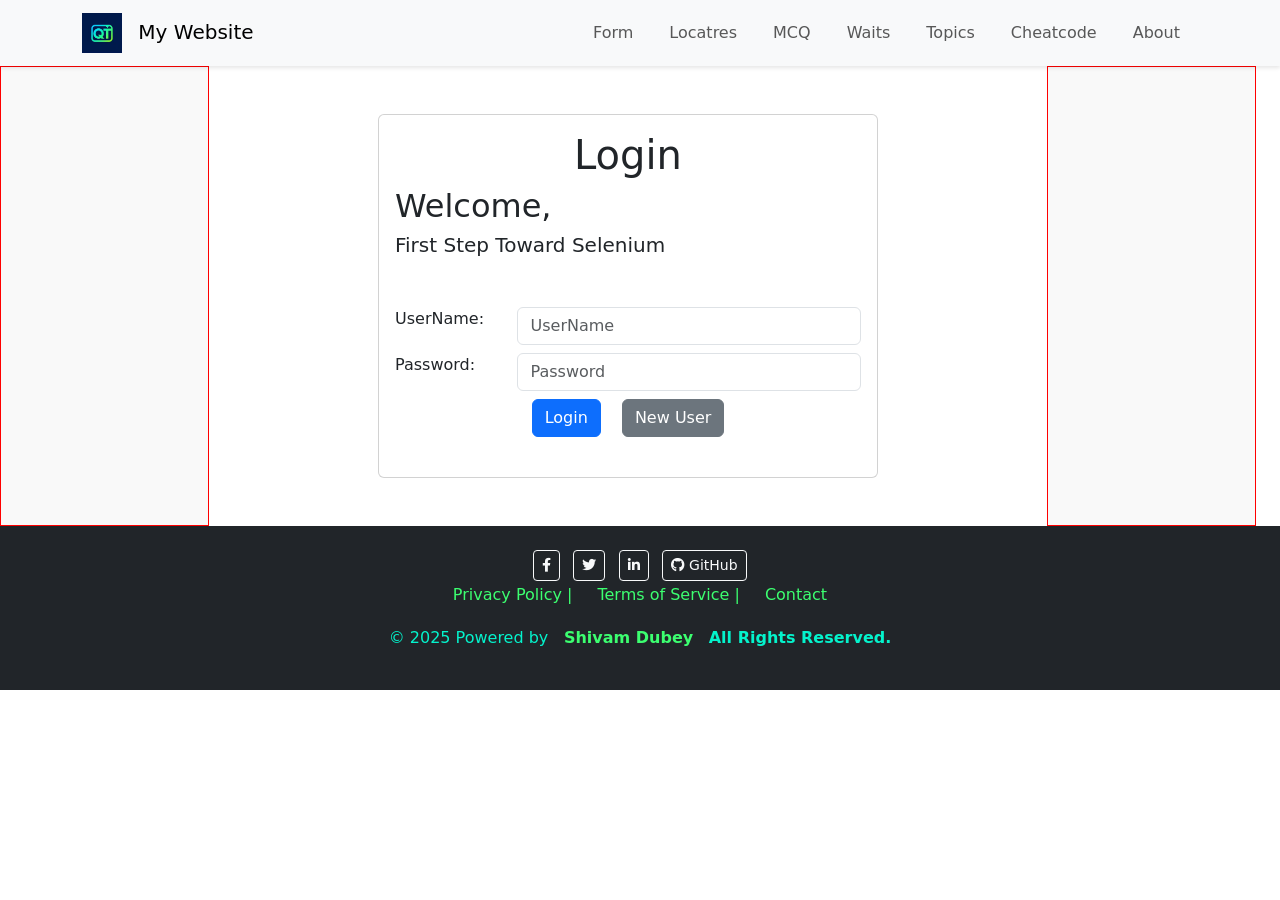
==== index.html @ 4e1c3771 "final ad-bar" ====
<!DOCTYPE html>
<html lang="en">
<head>
    <meta charset="UTF-8">
    <meta name="viewport" content="width=device-width, initial-scale=1.0">
    <title>Selenium Study Topics</title>
        <!-- Corrected CSS path -->
        <link rel="stylesheet" href="Assets/style.css">
        <link href="https://cdn.jsdelivr.net/npm/bootstrap@5.3.0/dist/css/bootstrap.min.css" rel="stylesheet">
        <link rel="stylesheet" href="https://cdnjs.cloudflare.com/ajax/libs/font-awesome/6.4.0/css/all.min.css">
        <script src="https://cdn.jsdelivr.net/npm/bootstrap@5.3.0/dist/js/bootstrap.bundle.min.js"></script>
        <script defer src="Assets\script.js"></script>
    </head>
<body>
    <div id="header"></div>
    <div class="container-fluid row">
      
        <div id="ad-bar" class="ad-bar-left col-md-2"></div>
                 
       		 <div class="main-content col-md-8">

                <div class="card mx-auto my-5" style="max-width: 500px;">
                    <div class="card-body">
                        <h1 class="text-center">Login</h1>
                        <form id="userForm">
                            <div style="margin-bottom: 50px;">
                                <h2>Welcome,</h2>
                                <h5>First Step Toward Selenium</h5>
                            </div>
                
                            <div id="userName-wrapper" class="mt-2 row">
                                <div class="col-md-3 col-sm-12">
                                    <label class="form-label" id="userName-label" for="userName">UserName:</label>
                                </div>
                                <div class="col-md-9 col-sm-12">
                                    <input required autocomplete="off" placeholder="UserName" type="text" id="userName" class="form-control">
                                </div>
                            </div>
                
                            <div id="password-wrapper" class="mt-2 row">
                                <div class="col-md-3 col-sm-12">
                                    <label class="form-label" id="password-label" for="password">Password:</label>
                                </div>
                                <div class="col-md-9 col-sm-12">
                                    <input required autocomplete="off" placeholder="Password" type="password" id="password" class="form-control">
                                </div>
                            </div>
                
                            <div class="mt-2 buttonWrap text-center">
                                <button id="login" type="button" class="btn btn-primary mx-2" onclick="validateForm()">Login</button>
                                <button id="newUser" type="button" class="btn btn-secondary mx-2">New User</button>
                            </div>
                
                            <div id="output" class="mt-4">
                                <div id="message" class="text-center"></div>
                            </div>
                
                            <div id="forgotPassword" style="display:none; color: red; cursor: pointer;" onclick="showPassword()">Forgot Password?</div>
                        </form>
                    </div>
                </div>

            </div>
          <div id="ad-bar" class="ad-bar-right col-md-2"></div>
    </div>
   
    <div id="footer"></div>
</body>

</html>
---- Assets/style.css ----
/* Root Variables: Define Color Palette */
:root {
    --color-primary: #00D6FD;
    --color-secondary: #001A4B;
    --color-accent: #3CFF70;
    --color-light: #04F3CC;
    --color-warning: #8BF934;
    --color-white: #FFFFFF;
    --color-black: #000000;

    /* Text colors */
    --text-dark: #333;
    --text-light: #f4f4f9;

    /* Backgrounds */
    --background-light: #f4f4f9;
    --background-dark: #001A4B;
}

/* General Styles */
html {
    scroll-behavior: smooth;
}

body {
    font-family: Arial, sans-serif;
    margin: 0;
    padding: 0;
    line-height: 1.6;
    background-color: var(--background-light);
    color: var(--text-dark);
}

p {
    margin: 0 0 1rem;
    line-height: 1.8;
    color: var(--text-dark);
}

/* Header and Navigation */
header {
    position: sticky;
    top: 0;
    z-index: 1000;
    background-color: var(--color-white);
    box-shadow: 0 2px 4px rgba(0, 0, 0, 0.1);
    transition: background-color 0.3s ease, box-shadow 0.3s ease;
}

header.scrolled {
    background-color: rgba(255, 255, 255, 0.95);
    box-shadow: 0 4px 6px rgba(0, 0, 0, 0.1);
}


.ad-bar-left {
    height: auto;
    background-color: #f9f9f9; /* Light background to distinguish ads */
    border: 1px solid red;
    padding: 10px;
    text-align: center;
    overflow: hidden;
}

.ad-bar-right{
   
    height: auto;
    background-color: #f9f9f9; /* Light background to distinguish ads */
    border: 1px solid red;
    padding: 10px;
    text-align: center;
    overflow: hidden;
}

#submit{
    margin:5rem;
}
.navbar {
    display: flex;
    justify-content: flex-end;
    align-items: center;
    list-style: none;
    margin: 0;
    padding: 10px;
}

.nav-link {
    color: var(--color-secondary);
    text-decoration: none;
    margin: 0 10px;
    padding: 8px 15px;
    border-radius: 4px;
    transition: background-color 0.3s ease, color 0.3s ease;
}

.nav-link.active {
    font-weight: bold;
    text-decoration: underline;
    pointer-events: none;
    color: var(--color-black);
    background-color: var(--color-light);
}

.nav-link:hover {
    background-color: var(--color-primary);
    color: var(--color-white);
}

/* Footer */
footer {
    background-color: var(--background-dark);
    color: var(--color-light);
    text-align: center;
    padding: 20px 0;
}

footer a {
    color: var(--color-accent);
    text-decoration: none;
    margin: 0 10px;
    transition: color 0.3s ease;
}

footer a:hover {
    color: var(--color-warning);
}

/* Buttons */
button {
    background-color: var(--color-primary);
    color: var(--color-white);
    border: none;
    padding: 10px 15px;
    border-radius: 4px;
    cursor: pointer;
    transition: background-color 0.3s ease;
}

button:hover {
    background-color: var(--color-secondary);
}

/* Scroll-to-Top Button */
#scrollToTopBtn {
    position: fixed;
    bottom: 20px;
    right: 20px;
    background-color: var(--color-primary);
    color: var(--color-white);
    border: none;
    width: 40px;
    height: 40px;
    border-radius: 50%;
    text-align: center;
    line-height: 40px;
    box-shadow: 0 4px 6px rgba(0, 0, 0, 0.2);
    display: none;
    transition: background-color 0.3s ease;
}

#scrollToTopBtn:hover {
    background-color: var(--color-secondary);
}


/* General Styles */
body {
    font-family: Arial, sans-serif;
    line-height: 1.6;
    margin: 0;
    padding: 0;
    background-color: #f4f4f9;
    color: #333;
}

fieldset {
    border: 2px solid #4CAF50;
    border-radius: 5px;
    padding: 15px;
    margin-bottom: 20px;
    background-color: #ffffff;
}

legend {
    font-size: 1.2em;
    font-weight: bold;
    color: #4CAF50;
}

.inputs {
    width: 100%;
    padding: 10px;
    margin-top: 5px;
    margin-bottom: 15px;
    border: 1px solid #ccc;
    border-radius: 4px;
    font-size: 14px;
}

.btn-style {
    background-color: #4CAF50;
    color: white;
    border: none;
    padding: 10px 20px;
    text-align: center;
    font-size: 14px;
    border-radius: 4px;
    cursor: pointer;
}

.btn-style:hover {
    background-color: #45a049;
}

.flex-container {
    display: flex;
    flex-direction: column;
    margin-bottom: 20px;
}

.full-width {
    width: 100%;
}

.table-display {
    width: 100%;
    border-collapse: collapse;
    margin-top: 10px;
    text-align: left;
}

.table-display th, .table-display td {
    border: 1px solid #ddd;
    padding: 8px;
}

.table-display th {
    background-color: #4CAF50;
    color: white;
}

.mouse-hover {
    position: relative;
    display: inline-block;
}

.mouse-hover-content {
    display: none;
    position: absolute;
    background-color: #f9f9f9;
    min-width: 120px;
    box-shadow: 0px 8px 16px rgba(0, 0, 0, 0.2);
    z-index: 1;
}

.mouse-hover-content a {
    color: black;
    padding: 8px 12px;
    text-decoration: none;
    display: block;
}

.mouse-hover-content a:hover {
    background-color: #ddd;
}

.mouse-hover:hover .mouse-hover-content {
    display: block;
}

.footer-container {
    background-color: #333;
    color: white;
    padding: 20px 0;
    text-align: center;
    margin-top: 30px;
}

.footer-table {
    width: 100%;
    margin: 0 auto;
}

.footer-item h3 {
    color: #4CAF50;
    margin: 5px 0;
}

.footer-item a {
    color: white;
    text-decoration: none;
}

.footer-item a:hover {
    text-decoration: underline;
}

.row1{
    
    display: flex;
    width: 100%;

}

.elment{
    width: auto;
    flex: 1;
}

.element1{
    display: flex;
    justify-content: center;
}

        /* The container <div> - needed to position the mouse-hover content */

.mouse-hover {
             position: relative;
            display: inline-block; 
     }

        /* mouse-hover Content (Hidden by Default) */

        .mouse-hover-content {
            display: none;
            position: absolute;
            background-color: #f9f9f9;
            min-width: 160px;
            box-shadow: 0px 8px 16px 0px rgba(0, 0, 0, 0.2);
        }

        /* Links inside the mouse-hover */

        .mouse-hover-content a {
            color: black;
            padding: 12px 16px;
            text-decoration: none;
            display: block;
        }

        /* Change color of mouse-hover links on hover */

        .mouse-hover-content a:hover {
            background-color: #f1f1f1
        }

        /* Show the mouse-hover menu on hover */

        .mouse-hover:hover .mouse-hover-content {
            display: block;
        }

        /* Change the background color of the mouse-hover button when the mouse-hover content is shown */

        .mouse-hover:hover .dropbtn {
            background-color: #3e8e41;
        }

         /* Container for the tree */
    .tree-container {
        background-color: #ffffff;
        padding: 20px;
        border-radius: 10px;
        box-shadow: 0 0 15px rgba(0, 0, 0, 0.2);
        width: 80%;
        max-width: 1200px;
        overflow: auto;
      }
  
      /* Tree styling */
      .tree ul {
        list-style-type: none;
        padding-left: 0;
        margin-left: 20px;
      }
  
      .tree li {
        margin: 5px 0;
        position: relative;
      }
  
      .tree li div {
        cursor: pointer;
        border: 2px solid #8B4513; /* Dark Brown */
        padding: 10px;
        background-color: #f0fff0; /* Light Green */
        color: #8B4513; /* Dark Brown */
        border-radius: 5px;
        font-weight: bold;
        transition: background-color 0.3s ease;
      }
  
      .tree li div:hover {
        background-color: #d5e8d4; /* Lighter Green */
      }
  
      .tree ul ul {
        display: none;
        padding-left: 20px;
      }
  
      .tree li.open > ul {
        display: block;
      }
  
      .tree li::before {
        content: '';
        position: absolute;
        top: 0;
        left: -20px;
        border-left: 2px solid #8B4513; /* Dark Brown */
        height: 100%;
        width: 20px;
      }
  
      .tree li:first-child::before {
        height: 50%;
        top: 20px;
      }
  
      .tree li > div::before {
        content: '';
        position: absolute;
        top: 10px;
        left: -10px;
        border-top: 2px solid #8B4513; /* Dark Brown */
        width: 10px;
      }
  
      .tree li:first-child > div::before {
        border-top: none;
      }
  
      .tree-container::-webkit-scrollbar {
        width: 10px;
      }
  
      .tree-container::-webkit-scrollbar-thumb {
        background-color: #8B4513;
        border-radius: 10px;
      }
  
      .tree-container::-webkit-scrollbar-track {
        background-color: #f9f9f9;
      }
  
      /* Responsive adjustments */
      @media only screen and (max-width: 768px) {
        .tree-container {
          width: 100%;
        }
  
        .tree li div {
          font-size: 14px;
          padding: 8px;
        }
      }

      /* form   */
      header {
        background-color: #228B22;
        color: white;
        padding: 10px;
        text-align: center;
    }

nav ul {
 list-style-type: none;
 padding: 0;
 margin: 0;
}

nav ul li {
 display: inline;
 margin: 0 15px;
}

nav ul li a {
 color: white;
 text-decoration: none;
 font-weight: bold;
}

nav ul li a:hover {
 text-decoration: underline;
}
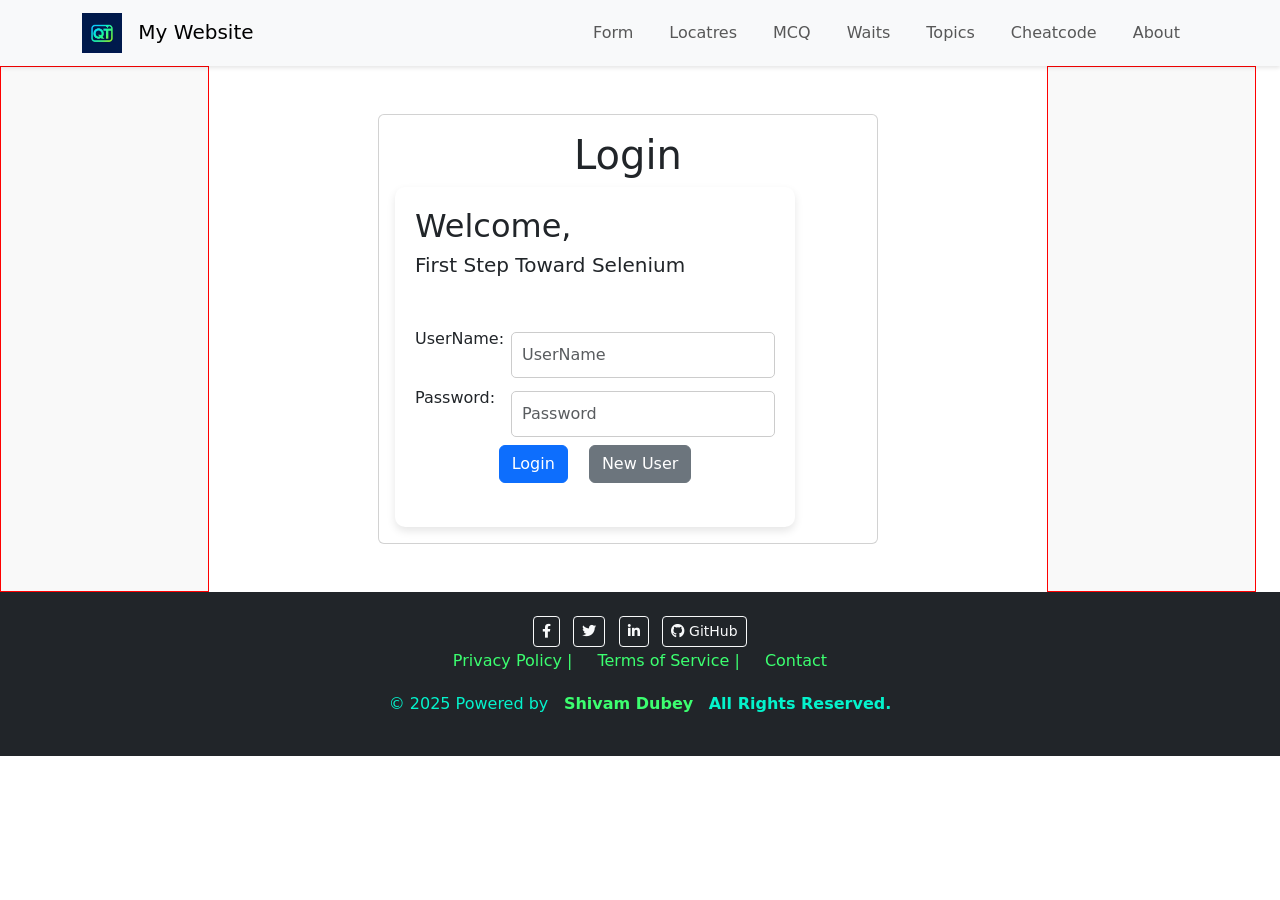
==== commit c7a1180f: "MCQ done" ====
--- a/index.html
+++ b/index.html
@@ -65,6 +65,9 @@
     </div>
    
     <div id="footer"></div>
+    <button id="scrollToTopBtn" >
+        ↑ Top
+     </button>
 </body>
 
 </html>
--- a/Assets/style.css
+++ b/Assets/style.css
@@ -307,17 +307,17 @@
     flex: 1;
 }
 
-.element1{
-    display: flex;
-    justify-content: center;
-}
+        .element1{
+         display: flex;
+        justify-content: center;
+        }
 
         /* The container <div> - needed to position the mouse-hover content */
 
-.mouse-hover {
+        .mouse-hover {
              position: relative;
             display: inline-block; 
-     }
+            }
 
         /* mouse-hover Content (Hidden by Default) */
 
@@ -357,7 +357,14 @@
         }
 
          /* Container for the tree */
-    .tree-container {
+         /* First layer pre-opened */
+        .tree ul.pre-open {
+        display: block; /* Display the first layer */
+      }
+
+
+
+        .tree-container {
         background-color: #ffffff;
         padding: 20px;
         border-radius: 10px;
@@ -462,7 +469,7 @@
         color: white;
         padding: 10px;
         text-align: center;
-    }
+        }
 
 nav ul {
  list-style-type: none;
@@ -485,4 +492,85 @@
  text-decoration: underline;
 }
 
-
+#delayDisplay, #timeDisplay {
+    margin-top: 15px;
+    color: #5D4037; /* dark brown */
+}
+
+#Wcompleted, #WsubmitBtn {
+    display: inline-block;
+    background-color: #8BC34A; /* light green */
+    color: white;
+    border: none;
+    padding: 10px 15px;
+    border-radius: 5px;
+    cursor: pointer;
+    margin-top: 20px;
+}
+
+#WsubmitBtn {
+    display: none;
+}
+input[type="text"], input[type="email"], input[type="password"], input[type="tel"], input[type="text"] {
+    width: 100%;
+    padding: 10px;
+    margin-top: 5px;
+    border: 1px solid #ccc;
+    border-radius: 5px;
+}
+form {
+    background-color: #FFF; /* white background */
+    padding: 20px;
+    border-radius: 10px;
+    box-shadow: 0 4px 8px rgba(0, 0, 0, 0.1);
+    width: 100%;
+    
+    max-width: 400px;
+    justify-self: center;
+}
+.options {
+    list-style-type: none;
+    padding: 0;
+}
+
+.options li {
+    background-color: #e0f2e9;
+    margin-bottom: 10px;
+    padding: 10px;
+    border-radius: 5px;
+    cursor: pointer;
+    transition: background-color 0.3s;
+}
+
+.options li:hover {
+    background-color: #c9e4d9; /* light green hover */
+}
+
+.options li.correct {
+    background-color: #4caf50;
+    color: white;
+}
+
+.options li.incorrect {
+    background-color: #f44336;
+    color: white;
+}
+.MCQbtn {
+    display: block;
+    margin: 20px auto;
+    padding: 10px 20px;
+    background-color: #00563f; /* dark green */
+    color: white;
+    border: none;
+    cursor: pointer;
+    border-radius: 5px;
+}
+
+.MCQbtn:hover {
+    background-color: #003f2e;
+}
+
+.MCQresult {
+    text-align: center;
+    margin-top: 40px;
+}
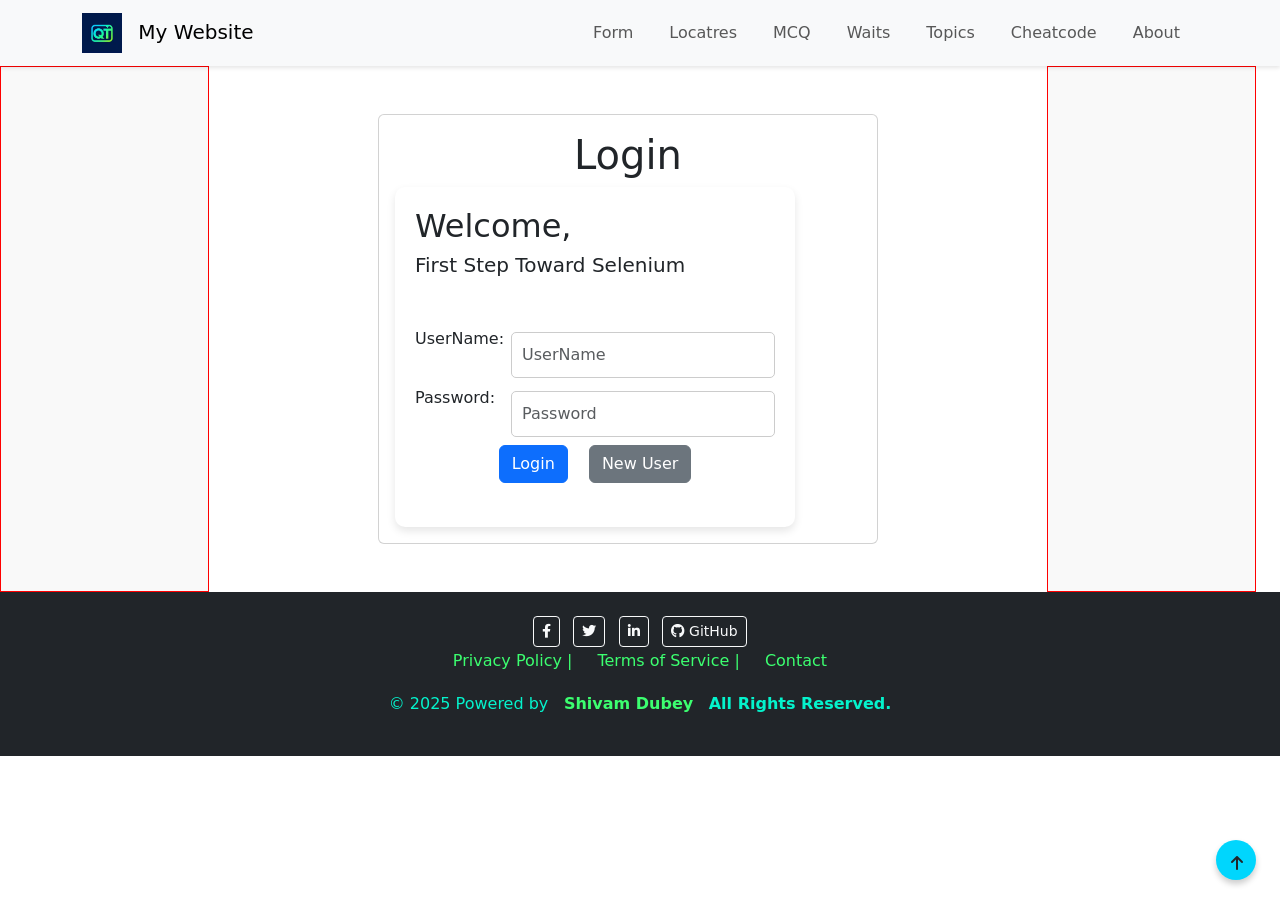
==== commit c7d44624: "top done" ====
--- a/index.html
+++ b/index.html
@@ -66,7 +66,7 @@
    
     <div id="footer"></div>
     <button id="scrollToTopBtn" >
-        ↑ Top
+        ↑
      </button>
 </body>
 
--- a/Assets/style.css
+++ b/Assets/style.css
@@ -145,7 +145,6 @@
     position: fixed;
     bottom: 20px;
     right: 20px;
-    background-color: var(--color-primary);
     color: var(--color-white);
     border: none;
     width: 40px;
@@ -573,4 +572,17 @@
 .MCQresult {
     text-align: center;
     margin-top: 40px;
+}
+#scrollToTopBtn {
+    color: inherit;
+    content: "\f062";
+    display: inline-block;
+    font: normal normal normal 16px/1 FontAwesome;
+    font-size: 16px;
+    -moz-osx-font-smoothing: grayscale;
+    -webkit-font-smoothing: antialiased;
+    line-height: 1.71428571;
+    margin-right: 4px;
+    text-rendering: auto;
+    transform: translate(0, 0);
 }
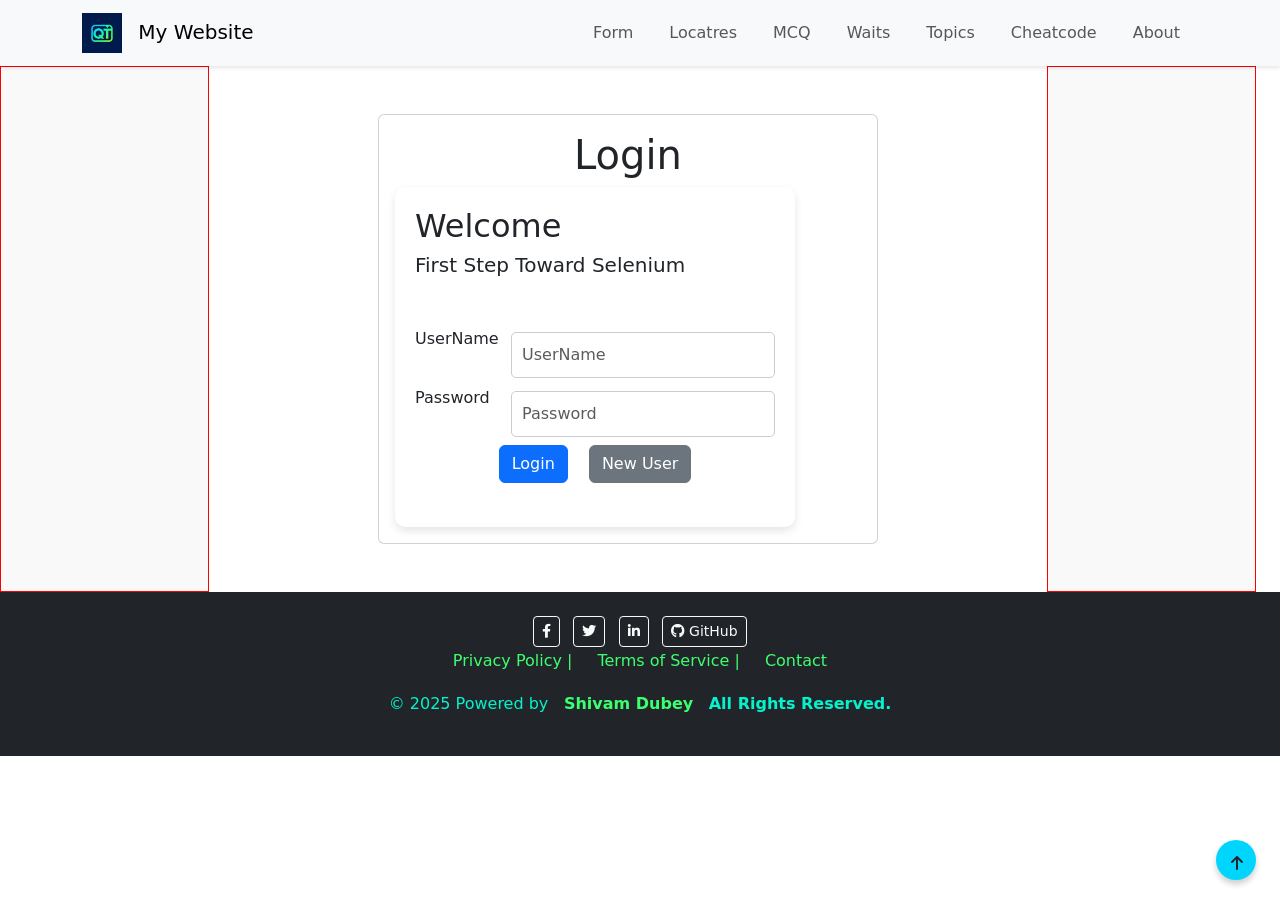
==== commit cbac40c7: "update in file location" ====
--- a/index.html
+++ b/index.html
@@ -9,7 +9,8 @@
         <link href="https://cdn.jsdelivr.net/npm/bootstrap@5.3.0/dist/css/bootstrap.min.css" rel="stylesheet">
         <link rel="stylesheet" href="https://cdnjs.cloudflare.com/ajax/libs/font-awesome/6.4.0/css/all.min.css">
         <script src="https://cdn.jsdelivr.net/npm/bootstrap@5.3.0/dist/js/bootstrap.bundle.min.js"></script>
-        <script defer src="Assets\script.js"></script>
+       <!-- <script defer src="Assets\script.js"></script>   -->
+       <script src="Assets/script.js"></script>
     </head>
 <body>
     <div id="header"></div>
@@ -24,13 +25,13 @@
                         <h1 class="text-center">Login</h1>
                         <form id="userForm">
                             <div style="margin-bottom: 50px;">
-                                <h2>Welcome,</h2>
+                                <h2>Welcome</h2>   
                                 <h5>First Step Toward Selenium</h5>
                             </div>
                 
                             <div id="userName-wrapper" class="mt-2 row">
                                 <div class="col-md-3 col-sm-12">
-                                    <label class="form-label" id="userName-label" for="userName">UserName:</label>
+                                    <label class="form-label" id="userName-label" for="userName">UserName</label>
                                 </div>
                                 <div class="col-md-9 col-sm-12">
                                     <input required autocomplete="off" placeholder="UserName" type="text" id="userName" class="form-control">
@@ -39,10 +40,10 @@
                 
                             <div id="password-wrapper" class="mt-2 row">
                                 <div class="col-md-3 col-sm-12">
-                                    <label class="form-label" id="password-label" for="password">Password:</label>
+                                    <label class="form-label" id="password-label" for="password">Password</label>
                                 </div>
                                 <div class="col-md-9 col-sm-12">
-                                    <input required autocomplete="off" placeholder="Password" type="password" id="password" class="form-control">
+                                    <input required autocomplete="off" placeholder="Password" name="password" type="password" id="password" class="form-control">
                                 </div>
                             </div>
                 
--- a/Assets/style.css
+++ b/Assets/style.css
@@ -585,4 +585,4 @@
     margin-right: 4px;
     text-rendering: auto;
     transform: translate(0, 0);
-}+}
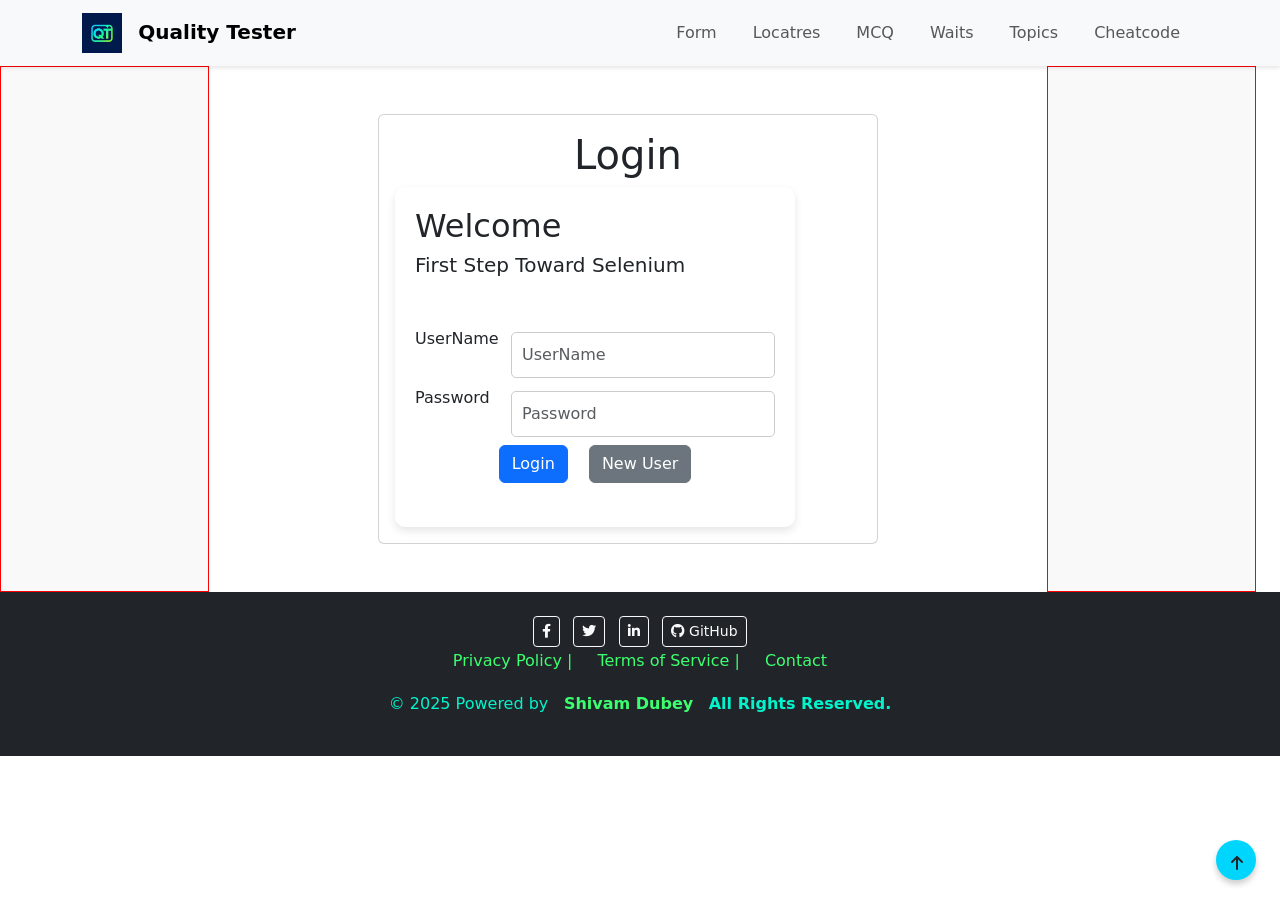
==== commit 82461e78: "update with folder" ====
--- a/index.html
+++ b/index.html
@@ -5,12 +5,12 @@
     <meta name="viewport" content="width=device-width, initial-scale=1.0">
     <title>Selenium Study Topics</title>
         <!-- Corrected CSS path -->
-        <link rel="stylesheet" href="Assets/style.css">
+        <link rel="stylesheet" href="/Assets/style.css">
         <link href="https://cdn.jsdelivr.net/npm/bootstrap@5.3.0/dist/css/bootstrap.min.css" rel="stylesheet">
         <link rel="stylesheet" href="https://cdnjs.cloudflare.com/ajax/libs/font-awesome/6.4.0/css/all.min.css">
         <script src="https://cdn.jsdelivr.net/npm/bootstrap@5.3.0/dist/js/bootstrap.bundle.min.js"></script>
        <!-- <script defer src="Assets\script.js"></script>   -->
-       <script src="Assets/script.js"></script>
+       <script src="/Assets/script.js"></script>
     </head>
 <body>
     <div id="header"></div>
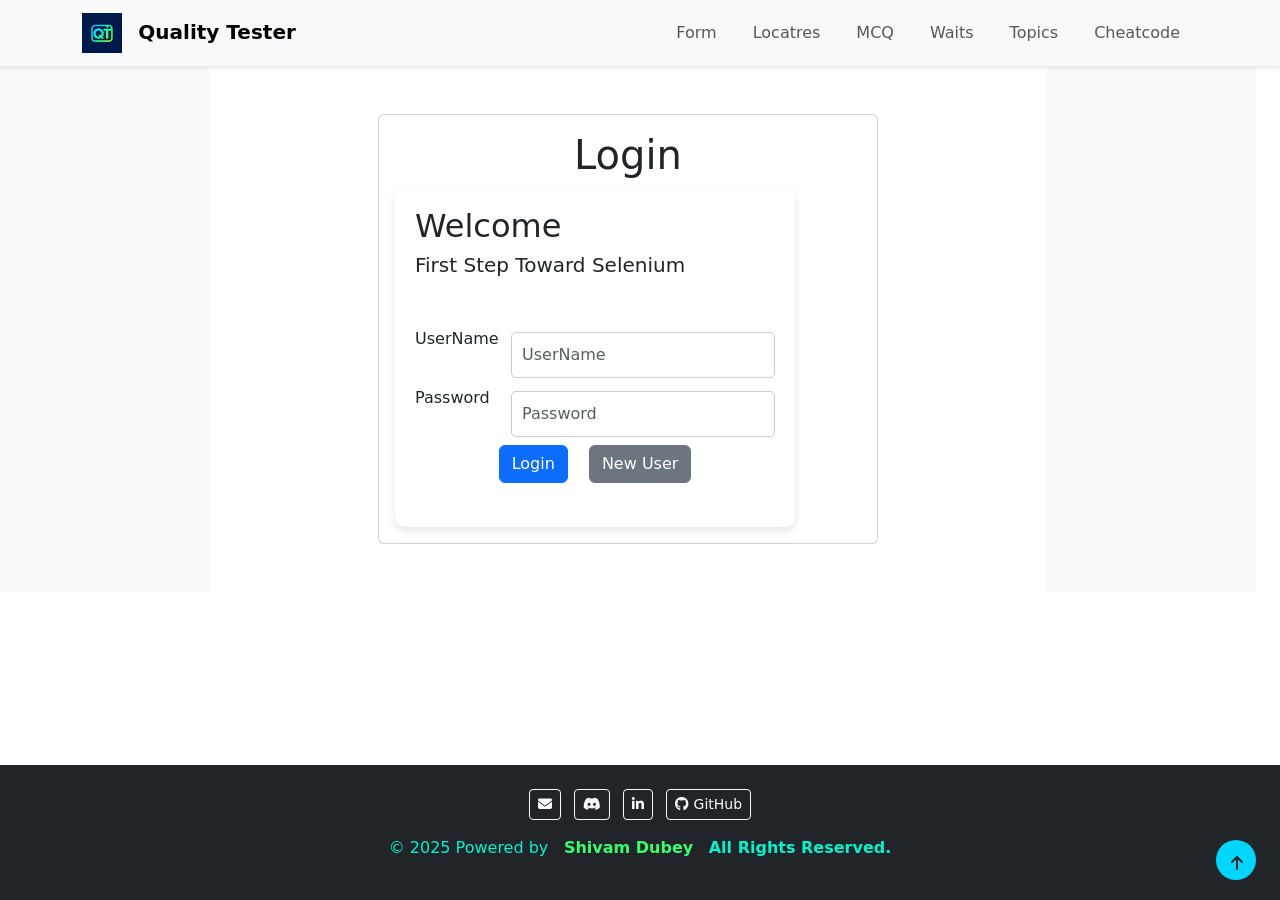
==== commit 70cb91ad: "new update css for ads" ====
--- a/index.html
+++ b/index.html
@@ -1,74 +1,84 @@
 <!DOCTYPE html>
 <html lang="en">
+
 <head>
     <meta charset="UTF-8">
     <meta name="viewport" content="width=device-width, initial-scale=1.0">
     <title>Selenium Study Topics</title>
-        <!-- Corrected CSS path -->
-        <link rel="stylesheet" href="/Assets/style.css">
-        <link href="https://cdn.jsdelivr.net/npm/bootstrap@5.3.0/dist/css/bootstrap.min.css" rel="stylesheet">
-        <link rel="stylesheet" href="https://cdnjs.cloudflare.com/ajax/libs/font-awesome/6.4.0/css/all.min.css">
-        <script src="https://cdn.jsdelivr.net/npm/bootstrap@5.3.0/dist/js/bootstrap.bundle.min.js"></script>
-       <!-- <script defer src="Assets\script.js"></script>   -->
-       <script src="/Assets/script.js"></script>
-    </head>
+    <!-- Corrected CSS path -->
+    <link rel="stylesheet" href="/Assets/style.css">
+    <link href="https://cdn.jsdelivr.net/npm/bootstrap@5.3.0/dist/css/bootstrap.min.css" rel="stylesheet">
+    <link rel="stylesheet" href="https://cdnjs.cloudflare.com/ajax/libs/font-awesome/6.4.0/css/all.min.css">
+    <!-- Include Font Awesome for social media icons -->
+    <link rel="stylesheet" href="https://cdnjs.cloudflare.com/ajax/libs/font-awesome/5.15.3/css/all.min.css">
+
+</head>
+
 <body>
     <div id="header"></div>
-    <div class="container-fluid row">
-      
+    <div class="container-fluid row position-relative">
+
         <div id="ad-bar" class="ad-bar-left col-md-2"></div>
-                 
-       		 <div class="main-content col-md-8">
 
-                <div class="card mx-auto my-5" style="max-width: 500px;">
-                    <div class="card-body">
-                        <h1 class="text-center">Login</h1>
-                        <form id="userForm">
-                            <div style="margin-bottom: 50px;">
-                                <h2>Welcome</h2>   
-                                <h5>First Step Toward Selenium</h5>
+        <div class="main-content col-md-8">
+
+            <div class="card mx-auto my-5" style="max-width: 500px;">
+                <div class="card-body">
+                    <h1 class="text-center">Login</h1>
+                    <form id="userForm">
+                        <div style="margin-bottom: 50px;">
+                            <h2>Welcome</h2>
+                            <h5>First Step Toward Selenium</h5>
+                        </div>
+
+                        <div id="userName-wrapper" class="mt-2 row">
+                            <div class="col-md-3 col-sm-12">
+                                <label class="form-label" id="userName-label" for="userName">UserName</label>
                             </div>
-                
-                            <div id="userName-wrapper" class="mt-2 row">
-                                <div class="col-md-3 col-sm-12">
-                                    <label class="form-label" id="userName-label" for="userName">UserName</label>
-                                </div>
-                                <div class="col-md-9 col-sm-12">
-                                    <input required autocomplete="off" placeholder="UserName" type="text" id="userName" class="form-control">
-                                </div>
+                            <div class="col-md-9 col-sm-12">
+                                <input required autocomplete="off" placeholder="UserName" type="text" id="userName"
+                                    class="form-control">
                             </div>
-                
-                            <div id="password-wrapper" class="mt-2 row">
-                                <div class="col-md-3 col-sm-12">
-                                    <label class="form-label" id="password-label" for="password">Password</label>
-                                </div>
-                                <div class="col-md-9 col-sm-12">
-                                    <input required autocomplete="off" placeholder="Password" name="password" type="password" id="password" class="form-control">
-                                </div>
+                        </div>
+
+                        <div id="password-wrapper" class="mt-2 row">
+                            <div class="col-md-3 col-sm-12">
+                                <label class="form-label" id="password-label" for="password">Password</label>
                             </div>
-                
-                            <div class="mt-2 buttonWrap text-center">
-                                <button id="login" type="button" class="btn btn-primary mx-2" onclick="validateForm()">Login</button>
-                                <button id="newUser" type="button" class="btn btn-secondary mx-2">New User</button>
+                            <div class="col-md-9 col-sm-12">
+                                <input required autocomplete="off" placeholder="Password" name="password"
+                                    type="password" id="password" class="form-control">
                             </div>
-                
-                            <div id="output" class="mt-4">
-                                <div id="message" class="text-center"></div>
-                            </div>
-                
-                            <div id="forgotPassword" style="display:none; color: red; cursor: pointer;" onclick="showPassword()">Forgot Password?</div>
-                        </form>
-                    </div>
+                        </div>
+
+                        <div class="mt-2 buttonWrap text-center">
+                            <button id="login" type="button" class="btn btn-primary mx-2"
+                                onclick="validateForm()">Login</button>
+                            <button id="newUser" type="button" class="btn btn-secondary mx-2">New User</button>
+                        </div>
+
+                        <div id="output" class="mt-4">
+                            <div id="message" class="text-center"></div>
+                        </div>
+
+                        <div id="forgotPassword" style="display:none; color: red; cursor: pointer;"
+                            onclick="showPassword()">Forgot Password?</div>
+                    </form>
                 </div>
+            </div>
 
-            </div>
-          <div id="ad-bar" class="ad-bar-right col-md-2"></div>
+        </div>
+        <div id="ad-bar" class="ad-bar-right col-md-2" ></div>
     </div>
-   
-    <div id="footer"></div>
-    <button id="scrollToTopBtn" >
+
+    <div id="footer" class="position-absolute bottom-0 w-100"></div>
+    <button id="scrollToTopBtn">
         ↑
-     </button>
+    </button>
+
+    <script src="https://cdn.jsdelivr.net/npm/bootstrap@5.3.0/dist/js/bootstrap.bundle.min.js"></script>
+    <!-- <script defer src="Assets\script.js"></script>   -->
+    <script src="/Assets/script.js"></script>
 </body>
 
-</html>
+</html>
--- a/Assets/style.css
+++ b/Assets/style.css
@@ -56,21 +56,27 @@
 .ad-bar-left {
     height: auto;
     background-color: #f9f9f9; /* Light background to distinguish ads */
-    border: 1px solid red;
+
     padding: 10px;
     text-align: center;
     overflow: hidden;
 }
 
 .ad-bar-right{
-   
+    
     height: auto;
     background-color: #f9f9f9; /* Light background to distinguish ads */
-    border: 1px solid red;
     padding: 10px;
     text-align: center;
     overflow: hidden;
 }
+
+@media (max-width: 750px) {
+    .ad-bar-left,
+    .ad-bar-right {
+      display: none;
+    }
+  }
 
 #submit{
     margin:5rem;
@@ -152,13 +158,13 @@
     border-radius: 50%;
     text-align: center;
     line-height: 40px;
-    box-shadow: 0 4px 6px rgba(0, 0, 0, 0.2);
+    box-shadow: var(--color-accent);
     display: none;
     transition: background-color 0.3s ease;
 }
 
 #scrollToTopBtn:hover {
-    background-color: var(--color-secondary);
+    background-color: var(--color-warning);
 }
 
 
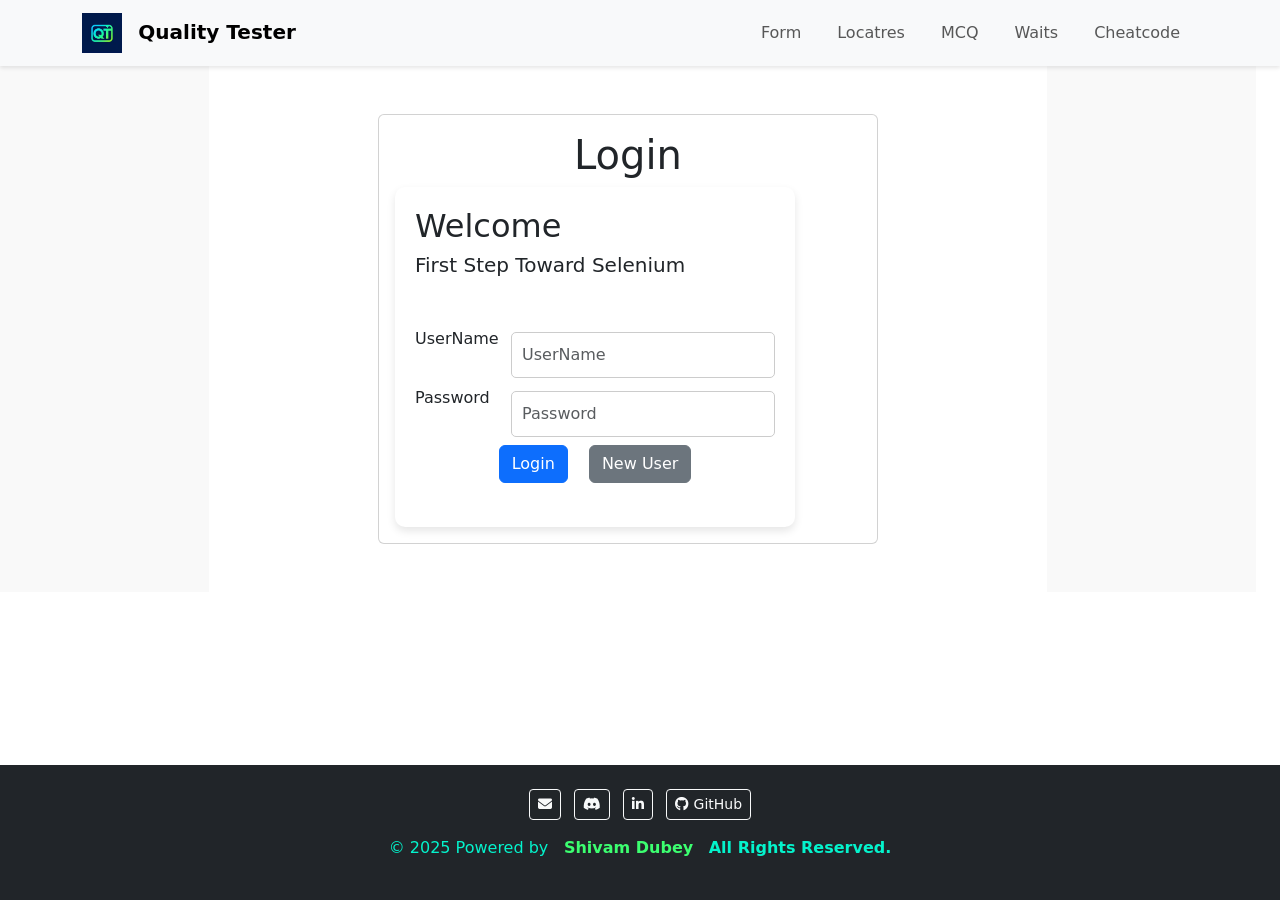
==== commit 30e5a4ba: "update cheatcode file" ====
--- a/index.html
+++ b/index.html
@@ -72,9 +72,7 @@
     </div>
 
     <div id="footer" class="position-absolute bottom-0 w-100"></div>
-    <button id="scrollToTopBtn">
-        ↑
-    </button>
+    
 
     <script src="https://cdn.jsdelivr.net/npm/bootstrap@5.3.0/dist/js/bootstrap.bundle.min.js"></script>
     <!-- <script defer src="Assets\script.js"></script>   -->
--- a/Assets/style.css
+++ b/Assets/style.css
@@ -592,3 +592,9 @@
     text-rendering: auto;
     transform: translate(0, 0);
 }
+
+#iframe{
+    width: 100%;
+    height: 100%;
+    border: none;
+}
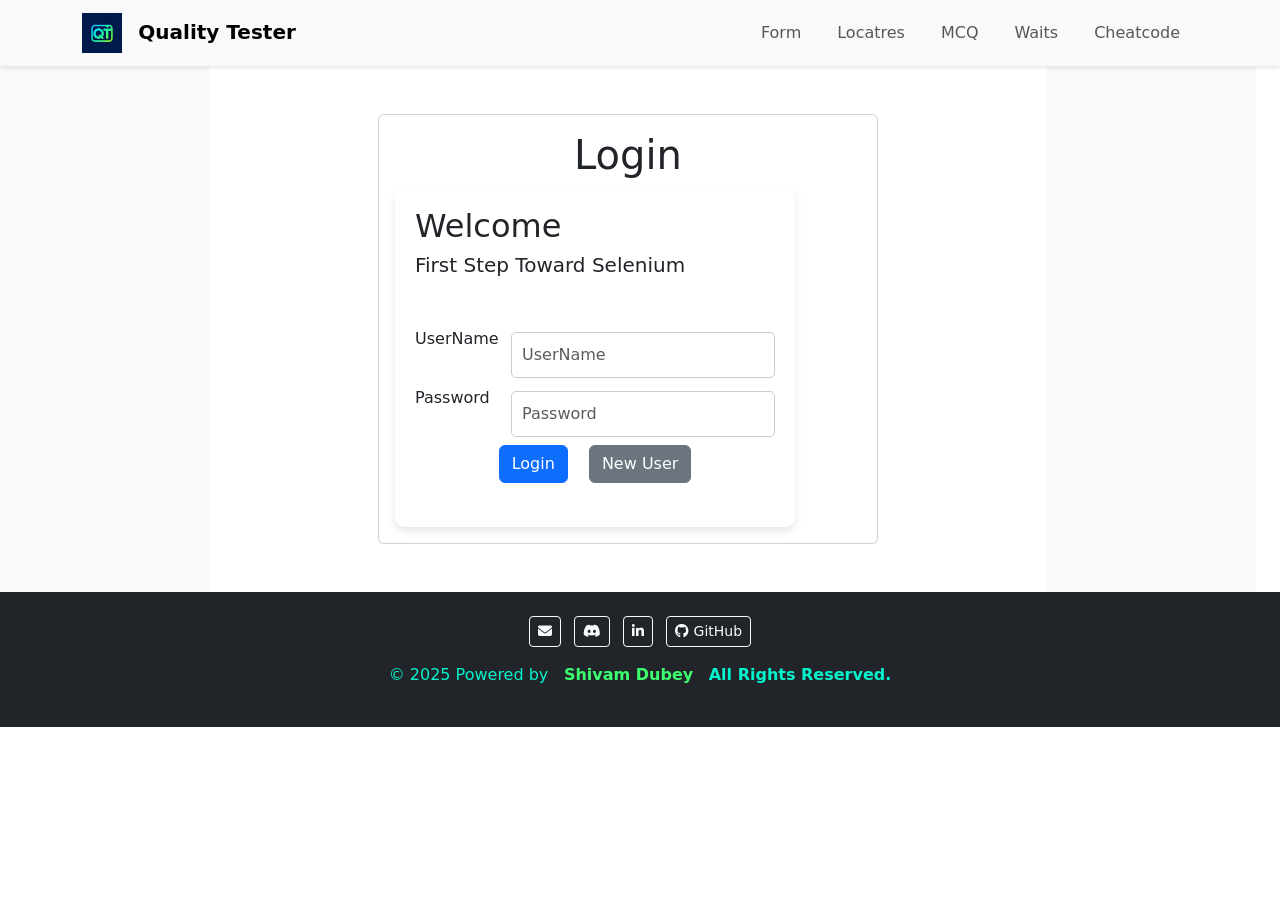
==== commit bf942ed2: "update footer" ====
--- a/index.html
+++ b/index.html
@@ -71,7 +71,7 @@
         <div id="ad-bar" class="ad-bar-right col-md-2" ></div>
     </div>
 
-    <div id="footer" class="position-absolute bottom-0 w-100"></div>
+    <div id="footer"></div>
     
 
     <script src="https://cdn.jsdelivr.net/npm/bootstrap@5.3.0/dist/js/bootstrap.bundle.min.js"></script>
